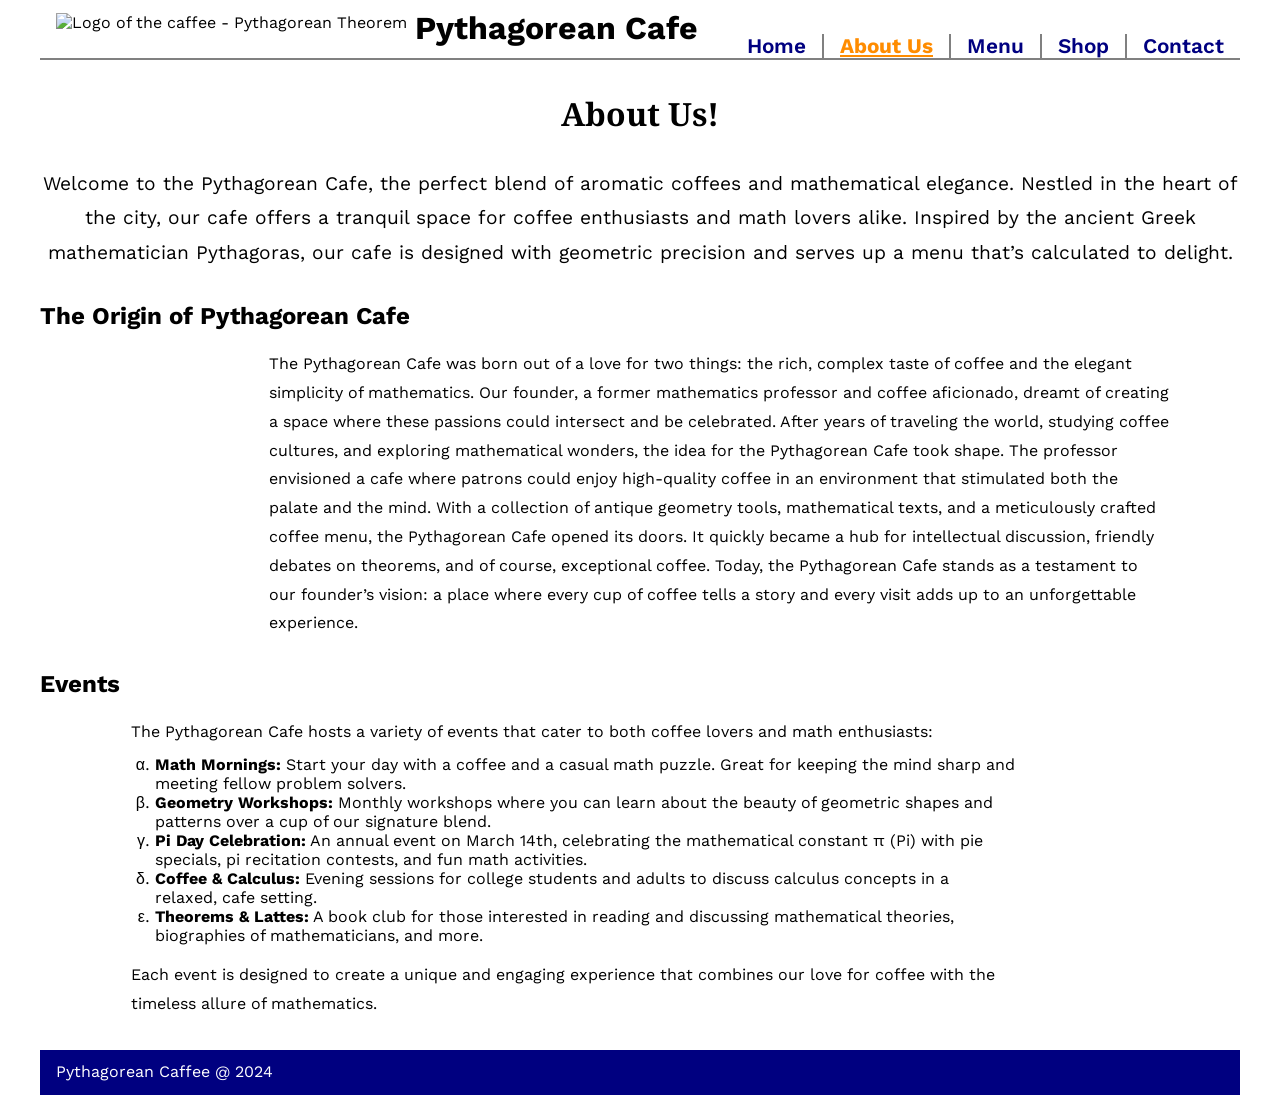
==== about.html @ a54b7e32 "Add font style Neto Serif and apply it to all h1 elements. Add imports to all .html pages" ====
<!DOCTYPE html>
<html lang="en">
  <head>
    <meta charset="UTF-8" />
    <meta name="viewport" content="width=device-width, initial-scale=1.0" />

    <!-- Importing google fonts 'Seymour One' and 'Work Sans', 'Noto Serif'-->
    <link
      href="https://fonts.googleapis.com/css2?family=Seymour+One&family=Work+Sans:ital,wght@0,100..900;1,100..900&display=swap"
      rel="stylesheet"
    />
    <link
      href="https://fonts.googleapis.com/css2?family=Noto+Serif:ital,wght@0,100..900;1,100..900&display=swap"
      rel="stylesheet"
    />

    <link rel="stylesheet" href="./styles/styles.css" />

    <title>Pythagorean Cafe - About</title>
  </head>
  <body>
    <div class="body-container">
      <header>
        <div class="header_logo">
          <img
            src="./images/logo2.png"
            alt="Logo of the caffee - Pythagorean Theorem"
          />
          <p class="header_title">Pythagorean Cafe</p>
        </div>
        <ul>
          <li><a href="./index.html">Home</a></li>
          <li><a href="./about.html" class="current">About Us</a></li>
          <li><a href="./menu.html">Menu</a></li>
          <li><a href="./products.html">Shop</a></li>
          <li><a href="./contact.html">Contact</a></li>
        </ul>
      </header>
      <main>
        <h1>About Us!</h1>
        <p class="intro">
          Welcome to the Pythagorean Cafe, the perfect blend of aromatic coffees
          and mathematical elegance. Nestled in the heart of the city, our cafe
          offers a tranquil space for coffee enthusiasts and math lovers alike.
          Inspired by the ancient Greek mathematician Pythagoras, our cafe is
          designed with geometric precision and serves up a menu that’s
          calculated to delight.
        </p>
        <article class="history">
          <h2>The Origin of Pythagorean Cafe</h2>
          <div class="about-content">
            <img src="./images/history.jpg" alt="" />
            <p class="description">
              The Pythagorean Cafe was born out of a love for two things: the
              rich, complex taste of coffee and the elegant simplicity of
              mathematics. Our founder, a former mathematics professor and
              coffee aficionado, dreamt of creating a space where these passions
              could intersect and be celebrated. After years of traveling the
              world, studying coffee cultures, and exploring mathematical
              wonders, the idea for the Pythagorean Cafe took shape. The
              professor envisioned a cafe where patrons could enjoy high-quality
              coffee in an environment that stimulated both the palate and the
              mind. With a collection of antique geometry tools, mathematical
              texts, and a meticulously crafted coffee menu, the Pythagorean
              Cafe opened its doors. It quickly became a hub for intellectual
              discussion, friendly debates on theorems, and of course,
              exceptional coffee. Today, the Pythagorean Cafe stands as a
              testament to our founder’s vision: a place where every cup of
              coffee tells a story and every visit adds up to an unforgettable
              experience.
            </p>
          </div>
        </article>
        <article class="events">
          <h2>Events</h2>
          <div class="about-content">
            <div class="description">
              <p>
                The Pythagorean Cafe hosts a variety of events that cater to
                both coffee lovers and math enthusiasts:
              </p>
              <ul>
                <li>
                  <strong>Math Mornings:</strong> Start your day with a coffee
                  and a casual math puzzle. Great for keeping the mind sharp and
                  meeting fellow problem solvers.
                </li>
                <li>
                  <strong>Geometry Workshops:</strong> Monthly workshops where
                  you can learn about the beauty of geometric shapes and
                  patterns over a cup of our signature blend.
                </li>
                <li>
                  <strong>Pi Day Celebration:</strong> An annual event on March
                  14th, celebrating the mathematical constant π (Pi) with pie
                  specials, pi recitation contests, and fun math activities.
                </li>
                <li>
                  <strong>Coffee & Calculus:</strong> Evening sessions for
                  college students and adults to discuss calculus concepts in a
                  relaxed, cafe setting.
                </li>
                <li>
                  <strong>Theorems & Lattes:</strong> A book club for those
                  interested in reading and discussing mathematical theories,
                  biographies of mathematicians, and more.
                </li>
              </ul>
              <p>
                Each event is designed to create a unique and engaging
                experience that combines our love for coffee with the timeless
                allure of mathematics.
              </p>
            </div>
            <img src="./images/event.jpg" alt="" />
          </div>
        </article>
      </main>
      <footer>
        <p>Pythagorean Caffee @ 2024</p>
      </footer>
    </div>
  </body>
</html>
---- styles/styles.css ----
/* 
  -------------------------------------------------------------------------------------------------------------------------------
  Basic formatting - removing initial paddings/margines and setting fonts we want to use
  --------------------------------------------------------------------------------------------------------------------------------
*/

html {
  font-family: "Work Sans", sans-serif;
  font-size: 16px;
}

h1,
.caffee-header p {
  font-family: "Noto Serif", sans-serif;
}

p {
  margin: 0;
  line-height: 1.8;
}

body {
  margin: 0;
}

/* 
  -------------------------------------------------------------------------------------------------------------------------------
  Page lever formatting - position of header, main and footer placed in web page
  --------------------------------------------------------------------------------------------------------------------------------
*/

.body-container {
  min-height: 100vh;
  max-width: 1200px;
  margin: 0 auto;
  display: grid;
  grid-template-areas:
    "head"
    "main"
    "foot";

  grid-template-rows: auto 1fr auto;
}

header {
  grid-area: head;
  display: flex;
  justify-content: space-between;
  align-items: end;

  border-bottom: 2px solid gray;
}

main {
  grid-area: main;
}

footer {
  grid-area: foot;
  background-color: navy;
  color: white;
  margin-top: 2rem;
}

@media only screen and (max-width: 1200px) {
  main {
    padding: 0 0.5rem;
  }
}

/* 
  -------------------------------------------------------------------------------------------------------------------------------
  Header formatting - styling elements in header part of the page
  --------------------------------------------------------------------------------------------------------------------------------
*/

.header_logo {
  display: flex;
  margin-left: 1rem;
  align-items: center;
}

.header_logo img {
  display: inline;
  object-fit: cover;
  height: 2rem;
}

.header_logo p {
  display: inline;
  font-size: 2rem;
  font-weight: 700;
  margin-left: 0.5rem;
}

header ul {
  list-style-type: none;
  padding: 0;
  margin: 0;
  display: flex;
  justify-content: space-around;
}

header ul > li + li {
  border-left: 2px solid gray;
}

header a {
  margin: 0 1rem;
  font-size: 1.3rem;
  font-weight: 600;
  text-decoration: none;
  color: navy;
}

header ul li {
  text-align: center;
}

header a:hover {
  color: darkorange;
}

.current {
  color: darkorange;
  font-weight: 700;
  text-decoration: underline;
}

.current:hover {
  color: darkorange;
}

@media only screen and (max-width: 850px) {
  header {
    flex-direction: column;
    justify-content: center;
    align-items: center;
  }

  .header_logo {
    margin: 0;
  }

  header ul {
    width: 100%;
    margin: 0;
  }

  h2 {
    margin: 0 1rem;
  }
}

@media only screen and (max-width: 600px) {
  header ul {
    list-style-type: none;
    margin: 0;
    width: 98%;
  }

  header a {
    font-size: 1.1rem;
    margin: 0 0.25rem;
  }
}

/* 
  -------------------------------------------------------------------------------------------------------------------------------
  Formatting of main header and text that is on all pages (class -> intro)
  --------------------------------------------------------------------------------------------------------------------------------
*/

.intro,
h1 {
  margin: 2rem auto;
  text-align: center;
}

.intro {
  font-size: 1.2rem;
}

/* 
  -------------------------------------------------------------------------------------------------------------------------------
  Footer formatting - styling elements in footer part of the page
  --------------------------------------------------------------------------------------------------------------------------------
*/

footer {
  padding: 0.5rem 0;
}

footer p {
  margin-left: 1rem;
}

/* 
  -------------------------------------------------------------------------------------------------------------------------------
  index.html formatting
  --------------------------------------------------------------------------------------------------------------------------------
*/

main {
  overflow: auto;
}

.carousel {
  max-width: 1000px;
  margin: 2rem auto;
  border-radius: 2rem;
  overflow: hidden;
}

/* 
  -------------------------------------------------------------------------------------------------------------------------------
  about.html formatting
  --------------------------------------------------------------------------------------------------------------------------------
*/

h2 {
  font-weight: 700;
  margin-top: 2rem;
}

.events ul {
  list-style-type: lower-greek;
  margin-top: 0.5rem;
}

.about-content {
  display: flex;
  flex-wrap: wrap;
  justify-content: space-around;
  margin-top: 1rem;
}

.about-content img {
  max-width: 20%;
  flex-shrink: 1;
}

.about-content .description {
  max-width: 75%;
  flex-shrink: 2;
}

@media only screen and (max-width: 850px) {
  .about-content img {
    max-width: 30%;
  }

  .about-content .description {
    max-width: 65%;
  }
}

@media only screen and (max-width: 500px) {
  .about-content {
    flex-direction: column;
  }

  .history .about-content {
    flex-direction: column-reverse;
  }
  .about-content img {
    max-width: 90%;
    margin: auto;
  }

  .about-content .description {
    max-width: 100%;
  }
}

/* 
  -------------------------------------------------------------------------------------------------------------------------------
  menu.html formatting
  --------------------------------------------------------------------------------------------------------------------------------
*/

.price {
  text-align: right;
}

.tab-pane {
  width: 90%;
  max-width: 1000px;
  margin: auto;
}

/* 
  -------------------------------------------------------------------------------------------------------------------------------
  contat.html formatting
  --------------------------------------------------------------------------------------------------------------------------------
*/

.contact-container {
  display: flex;
  justify-content: space-between;
}

.contact-container section {
  width: 48%;
  overflow: hidden;
  border: solid 3px navy;
  border-radius: 3rem;
  padding-bottom: 2rem;
}

iframe {
  width: 90%;
  height: 450px;
  margin: auto 5%;
}

.contact-container p,
.contact-container h2 {
  text-align: center;
}

form {
  width: 90%;
  margin: 1rem auto;
  overflow: auto;
}

label {
  font-weight: 700;
  margin-top: 1rem;
  display: inline-block;
}

.get-info label {
  width: 10%;
}
.get-info input {
  width: 85%;
  height: 1.3rem;
  border-radius: 0.5rem;
}

textarea {
  width: 95%;
  height: 300px;
  border-radius: 0.5rem;
  margin: auto;
}

.click-button {
  display: block;
  float: right;
  margin: 1rem;
  padding: 0.5rem;
  width: 25%;
  font-weight: 700;
  font-size: 1.2rem;
  border-radius: 1rem;
  color: white;
  background-color: navy;
}

.click-button:hover {
  color: black;
  background-color: darkorange;
}

@media only screen and (max-width: 850px) {
  .contact-container {
    flex-direction: column;
    margin: auto;
  }

  .contact-container section {
    width: 90%;
    overflow: hidden;
    border: solid 3px navy;
    border-radius: 3rem;
    margin: 1rem auto;
  }

  .get-info {
    display: flex;
    flex-direction: column;
  }

  .get-info label {
    display: block;
    width: 20%;
  }

  .get-info input {
    width: 95%;
  }
}

@media only screen and (max-width: 600px) {
  .contact-container {
    width: 95%;
  }
  .click-button {
    width: 40%;
  }
}

/* 
  -------------------------------------------------------------------------------------------------------------------------------
  products.html formatting
  --------------------------------------------------------------------------------------------------------------------------------
*/
#products-content {
  display: flex;
  flex-wrap: wrap;
  justify-content: space-evenly;
}

.card {
  width: 30%;
  margin: 1rem 1rem;
  border: solid 2px navy;
  border-radius: 1rem;
}

.card img {
  width: 90%;
  margin: 1rem auto;
  border-radius: 1rem;
}

.card .description-area {
  min-height: 200px;
}

.card h2,
p {
  text-align: left;
  margin-left: 1rem;
}

.card .price {
  margin-right: 1rem;
  font-size: 1.2rem;
  font-weight: 700;
}

.purchase-area {
  margin-bottom: 1rem;
  margin-right: 1rem;
  display: flex;
  justify-content: right;
}

.purchase-area input {
  width: 3rem;
  text-align: right;
}

.add,
.subtract {
  padding: 0 1rem;
  margin-right: 0.5rem;
  font-weight: 900;
  color: white;
  background-color: navy;
  border-radius: 0.5rem;
}

.add:hover,
.subtract:hover {
  color: black;
  background-color: darkorange;
}

#purchase-button {
  width: 15%;
  float: right;
  margin-right: 1rem;
}

@media only screen and (max-width: 960px) {
  .card {
    width: 45%;
    margin: 0.5rem;
  }

  #purchase-button {
    width: 30%;
  }
}

@media only screen and (max-width: 650px) {
  .card {
    width: 90%;
  }

  #purchase-button {
    display: block;
    float: none;
    width: 50%;
    margin: auto;
  }
}

/* 
  -------------------------------------------------------------------------------------------------------------------------------
  formatting of pop up window
  --------------------------------------------------------------------------------------------------------------------------------
*/

#pop-up {
  display: none;
  position: fixed;
  top: 10%;
  left: 25%;
  width: 50%;
  max-height: 80%;
  overflow: scroll;
  background-color: white;
  border: solid 3px navy;
  border-radius: 2rem;
  z-index: 2;
}

#pop-up h2,
#pop-up p {
  text-align: center;
}

#pop-up table {
  width: 80%;
  margin: auto;
}

#payment-info {
  width: 80%;
  margin: auto;
}
#payment-info label {
  width: 40%;
}
#payment-info input {
  width: 50%;
}

#shade {
  display: none;
  position: fixed;
  top: 0;
  left: 0;
  width: 100%;
  height: 100%;

  z-index: 1;
  background-color: rgba(94, 80, 80, 0.438);
}

@media only screen and (max-width: 1000px) {
  #pop-up {
    top: 15%;
    left: 10%;
    width: 80%;
    max-height: 90%;
    border-radius: 2rem;
  }

  #pop-up table {
    width: 95%;
  }

  #payment-info {
    width: 95%;
  }

  #payment-info label {
    width: 40%;
  }
  #payment-info input {
    width: 50%;
  }
}

@media only screen and (max-width: 650px) {
  #pop-up {
    top: 2%;
    left: 2%;
    width: 95%;
    max-height: 95%;
    border-radius: 2rem;
  }
}
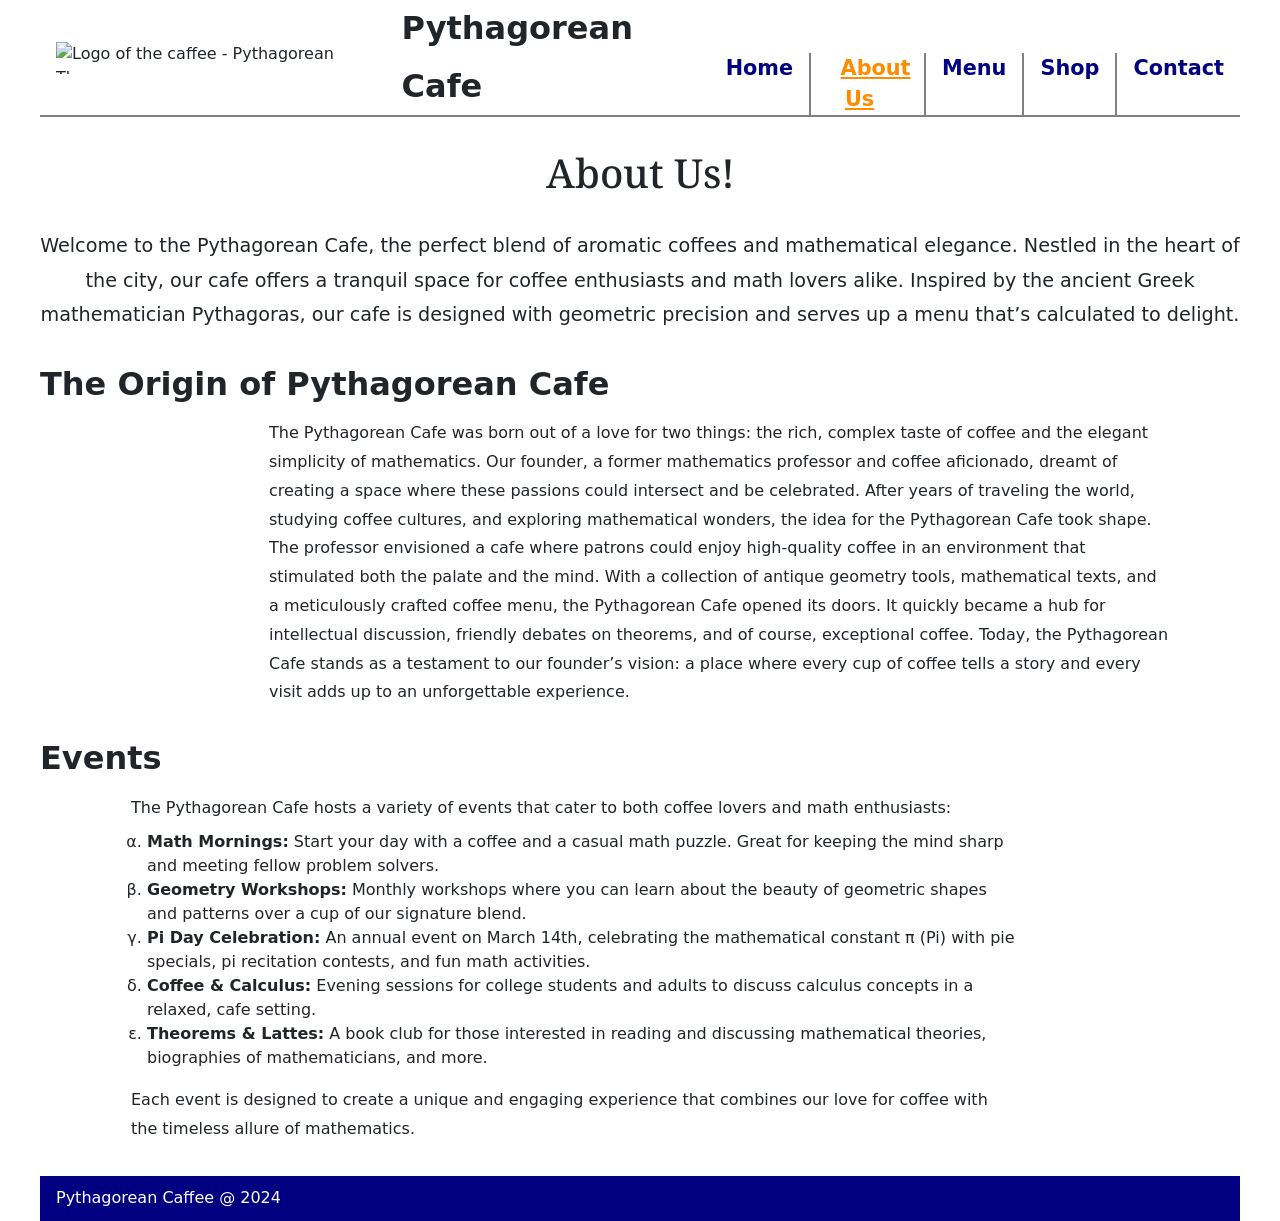
==== commit e65cdb6c: "Add bootstrap css to all .html pages to unify styling across the whole website" ====
--- a/about.html
+++ b/about.html
@@ -13,7 +13,13 @@
       href="https://fonts.googleapis.com/css2?family=Noto+Serif:ital,wght@0,100..900;1,100..900&display=swap"
       rel="stylesheet"
     />
-
+    <!-- Importing bootstrap CSS-->
+    <link
+      href="https://cdn.jsdelivr.net/npm/bootstrap@5.3.3/dist/css/bootstrap.min.css"
+      rel="stylesheet"
+      integrity="sha384-QWTKZyjpPEjISv5WaRU9OFeRpok6YctnYmDr5pNlyT2bRjXh0JMhjY6hW+ALEwIH"
+      crossorigin="anonymous"
+    />
     <link rel="stylesheet" href="./styles/styles.css" />
 
     <title>Pythagorean Cafe - About</title>
